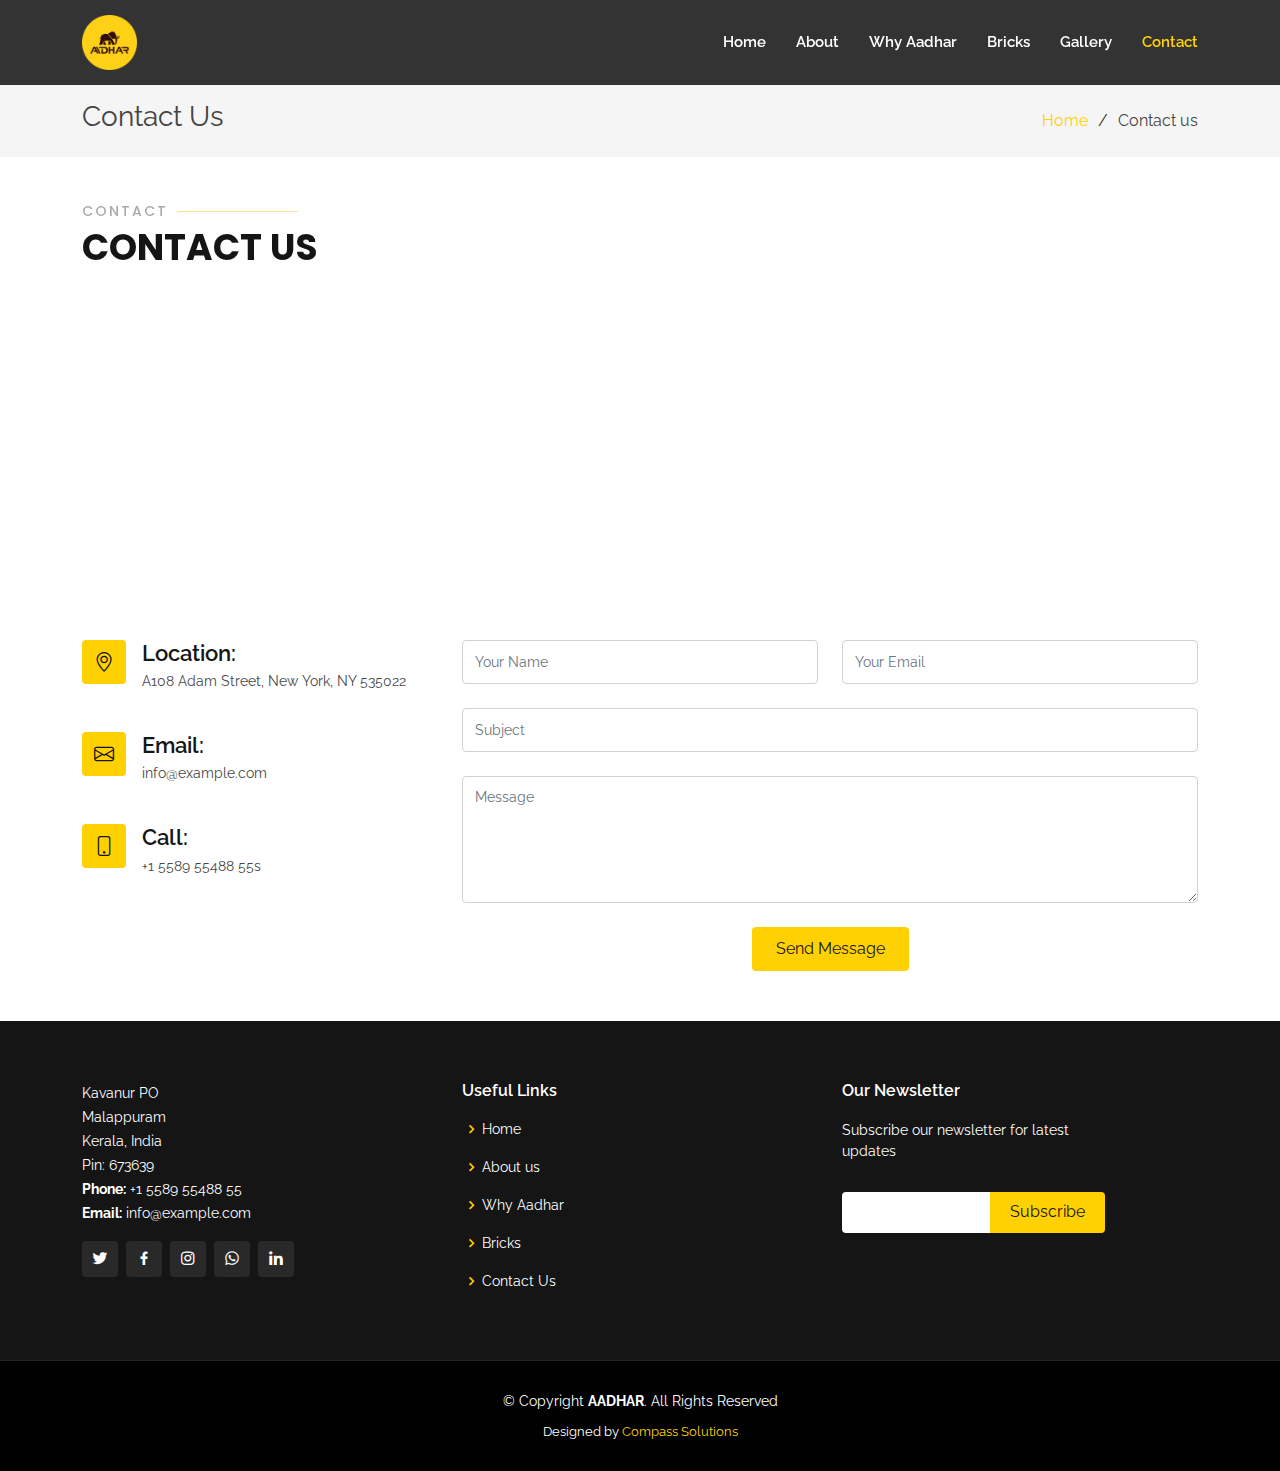
==== contact.html @ 9e07d7ab "first commit" ====
<!DOCTYPE html>
<html lang="en">

<head>
  <meta charset="utf-8">
  <meta content="width=device-width, initial-scale=1.0" name="viewport">

  <title>Aadhar Interlocks - Contact</title>
  <meta content="" name="description">
  <meta content="" name="keywords">

  <!-- Favicons -->
  <link href="assets/img/fav.svg" rel="icon">

  <link href="assets/img/apple-touch-icon.png" rel="apple-touch-icon">

  <!-- Google Fonts -->
  <link
    href="https://fonts.googleapis.com/css?family=Open+Sans:300,300i,400,400i,600,600i,700,700i|Raleway:300,300i,400,400i,500,500i,600,600i,700,700i|Poppins:300,300i,400,400i,500,500i,600,600i,700,700i"
    rel="stylesheet">

  <!-- Vendor CSS Files -->
  <link href="assets/vendor/aos/aos.css" rel="stylesheet">
  <link href="assets/vendor/bootstrap/css/bootstrap.min.css" rel="stylesheet">
  <link href="assets/vendor/bootstrap-icons/bootstrap-icons.css" rel="stylesheet">
  <link href="assets/vendor/boxicons/css/boxicons.min.css" rel="stylesheet">
  <link href="assets/vendor/glightbox/css/glightbox.min.css" rel="stylesheet">
  <link href="assets/vendor/remixicon/remixicon.css" rel="stylesheet">
  <link href="assets/vendor/swiper/swiper-bundle.min.css" rel="stylesheet">

  <!-- Template Main CSS File -->
  <link href="assets/css/style.css" rel="stylesheet">



</head>

<body>

  <!-- ======= Header ======= -->
  <header id="header" class="fixed-top header-inner-pages">
    <div class="container d-flex align-items-center justify-content-lg-between">

      <!-- <h1 class="logo me-auto me-lg-0"><a href="index.html">Gp<span>.</span></a></h1> -->
      <!-- Uncomment below if you prefer to use an image logo -->
      <a href="index.html" class="logo me-auto me-lg-0"><img src="assets/img/logo.png" alt="" class="img-fluid"></a>

      <nav id="navbar" class="navbar order-last order-lg-0">
        <ul>
          <ul>
            <li><a class="nav-link scrollto" href="index.html">Home</a></li>
            <li><a class="nav-link scrollto" href="#about">About</a></li>
            <li><a class="nav-link scrollto" href="#services">Why Aadhar</a></li>
            <li><a class="nav-link scrollto " href="#bricks">Bricks</a></li>
            <li><a class="nav-link scrollto" href="gallery.html">Gallery</a></li>
  
            <li><a class="nav-link scrollto active" href="contact.html">Contact</a></li>
          </ul>
        </ul>
        <i class="bi bi-list mobile-nav-toggle"></i>
      </nav><!-- .navbar -->

      

    </div>
  </header><!-- End Header -->

  <main id="main">

    <!-- ======= Breadcrumbs ======= -->
    <section id="breadcrumbs" class="breadcrumbs">
      <div class="container">

        <div class="d-flex justify-content-between align-items-center">
          <h2>Contact Us</h2>
          <ol>
            <li><a href="index.html">Home</a></li>
            <li>Contact us</li>
          </ol>
        </div>

      </div>
    </section><!-- End Breadcrumbs -->

    <!-- ======= Contact Section ======= -->
    <section id="contact" class="contact">
      <div class="container" data-aos="fade-up">

        <div class="section-title">
          <h2>Contact</h2>
          <p>Contact Us</p>
        </div>

        <div>
          <iframe style="border:0; width: 100%; height: 270px;"
            src="https://www.google.com/maps/embed?pb=!1m14!1m8!1m3!1d12097.433213460943!2d-74.0062269!3d40.7101282!3m2!1i1024!2i768!4f13.1!3m3!1m2!1s0x0%3A0xb89d1fe6bc499443!2sDowntown+Conference+Center!5e0!3m2!1smk!2sbg!4v1539943755621"
            frameborder="0" allowfullscreen></iframe>
        </div>

        <div class="row mt-5">

          <div class="col-lg-4">
            <div class="info">
              <div class="address">
                <i class="bi bi-geo-alt"></i>
                <h4>Location:</h4>
                <p>A108 Adam Street, New York, NY 535022</p>
              </div>

              <div class="email">
                <i class="bi bi-envelope"></i>
                <h4>Email:</h4>
                <p>info@example.com</p>
              </div>

              <div class="phone">
                <i class="bi bi-phone"></i>
                <h4>Call:</h4>
                <p>+1 5589 55488 55s</p>
              </div>

            </div>

          </div>

          <div class="col-lg-8 mt-5 mt-lg-0">

            <form action="forms/contact.php" method="post" role="form" class="php-email-form">
              <div class="row">
                <div class="col-md-6 form-group">
                  <input type="text" name="name" class="form-control" id="name" placeholder="Your Name" required>
                </div>
                <div class="col-md-6 form-group mt-3 mt-md-0">
                  <input type="email" class="form-control" name="email" id="email" placeholder="Your Email" required>
                </div>
              </div>
              <div class="form-group mt-3">
                <input type="text" class="form-control" name="subject" id="subject" placeholder="Subject" required>
              </div>
              <div class="form-group mt-3">
                <textarea class="form-control" name="message" rows="5" placeholder="Message" required></textarea>
              </div>
              <div class="my-3">
                <div class="loading">Loading</div>
                <div class="error-message"></div>
                <div class="sent-message">Your message has been sent. Thank you!</div>
              </div>
              <div class="text-center"><button type="submit">Send Message</button></div>
            </form>

          </div>

        </div>

      </div>
    </section><!-- End Contact Section -->

  </main><!-- End #main -->

   <!-- ======= Footer ======= -->
   <footer id="footer">
    <div class="footer-top">
      <div class="container">
        <div class="row">

          <div class="col-lg-4 col-md-6">
            <div class="footer-info">
            
              <p>
                Kavanur PO<br>
                Malappuram <br>
                Kerala, India <br>
                Pin: 673639<br>
                <strong>Phone:</strong> +1 5589 55488 55<br>
                <strong>Email:</strong> info@example.com<br>
              </p>
              <div class="social-links mt-3">
                <a href="#" class="twitter"><i class="bx bxl-twitter"></i></a>
                <a href="#" class="facebook"><i class="bx bxl-facebook"></i></a>
                <a href="#" class="instagram"><i class="bx bxl-instagram"></i></a>
                <a href="#" class="google-plus"><i class="bx bxl-whatsapp"></i></a>
                <a href="#" class="linkedin"><i class="bx bxl-linkedin"></i></a>
              </div>
            </div>
          </div>

          <div class="col-lg-4 col-md-6 footer-links">
            <h4>Useful Links</h4>
            <ul>
              <li><i class="bx bx-chevron-right"></i> <a href="#">Home</a></li>
              <li><i class="bx bx-chevron-right"></i> <a href="#about">About us</a></li>
              <li><i class="bx bx-chevron-right"></i> <a href="#services">Why Aadhar</a></li>
              <li><i class="bx bx-chevron-right"></i> <a href="#bricks">Bricks</a></li>
              <li><i class="bx bx-chevron-right"></i> <a href="contact.html">Contact Us</a></li>
            </ul>
          </div>

          

          <div class="col-lg-3 col-md-6 footer-newsletter">
            <h4>Our Newsletter</h4>
            <p>Subscribe our newsletter for latest updates</p>
            <form action="" method="post">
              <input type="email" name="email"><input type="submit" value="Subscribe">
            </form>

          </div>

        </div>
      </div>
    </div>

    <div class="container">
      <div class="copyright">
        &copy; Copyright <strong><span>AADHAR</span></strong>. All Rights Reserved
      </div>
      <div class="credits">
      
        Designed by <a href="#">Compass Solutions</a>
      </div>
    </div>
  </footer><!-- End Footer -->

  <div id="preloader"></div>
  <a href="#" class="back-to-top d-flex align-items-center justify-content-center"><i class="bi bi-arrow-up-short"></i></a>

  <!-- Vendor JS Files -->
  <script src="assets/vendor/purecounter/purecounter_vanilla.js"></script>
  <script src="assets/vendor/aos/aos.js"></script>
  <script src="assets/vendor/bootstrap/js/bootstrap.bundle.min.js"></script>
  <script src="assets/vendor/glightbox/js/glightbox.min.js"></script>
  <script src="assets/vendor/isotope-layout/isotope.pkgd.min.js"></script>
  <script src="assets/vendor/swiper/swiper-bundle.min.js"></script>
  <script src="assets/vendor/php-email-form/validate.js"></script>

  <!-- Template Main JS File -->
  <script src="assets/js/main.js"></script>

</body>

</html>
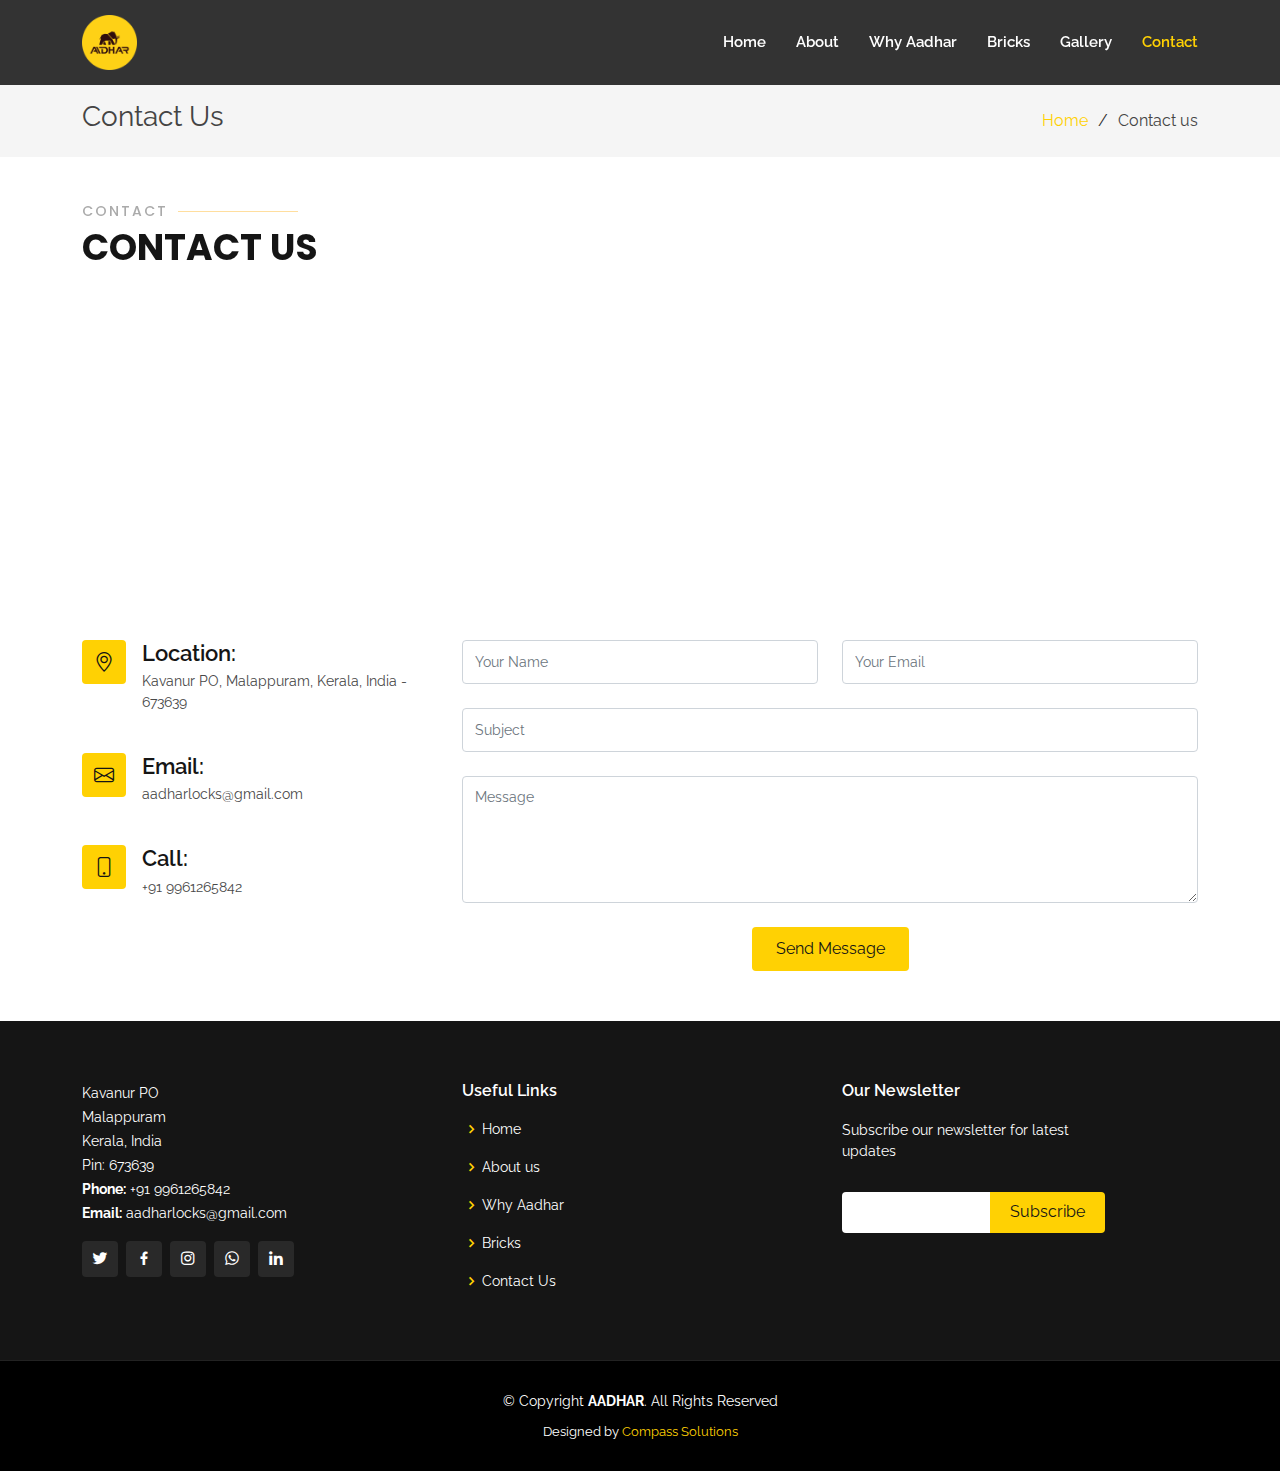
==== commit bd31cce8: "added gallery images" ====
--- a/contact.html
+++ b/contact.html
@@ -93,7 +93,7 @@
 
         <div>
           <iframe style="border:0; width: 100%; height: 270px;"
-            src="https://www.google.com/maps/embed?pb=!1m14!1m8!1m3!1d12097.433213460943!2d-74.0062269!3d40.7101282!3m2!1i1024!2i768!4f13.1!3m3!1m2!1s0x0%3A0xb89d1fe6bc499443!2sDowntown+Conference+Center!5e0!3m2!1smk!2sbg!4v1539943755621"
+            src="https://www.google.com/maps/embed?pb=!1m18!1m12!1m3!1d3914.017359666527!2d76.05037905000148!3d11.186350292005146!2m3!1f0!2f0!3f0!3m2!1i1024!2i768!4f13.1!3m3!1m2!1s0x3ba649c48cde7b57%3A0xc7c25af22f0a655c!2sAADHAR%20INTERLOCK!5e0!3m2!1sen!2sin!4v1676791761919!5m2!1sen!2sin"
             frameborder="0" allowfullscreen></iframe>
         </div>
 
@@ -104,19 +104,20 @@
               <div class="address">
                 <i class="bi bi-geo-alt"></i>
                 <h4>Location:</h4>
-                <p>A108 Adam Street, New York, NY 535022</p>
+                <p>Kavanur PO, Malappuram, Kerala, India - 673639</p>
               </div>
 
               <div class="email">
                 <i class="bi bi-envelope"></i>
+   
                 <h4>Email:</h4>
-                <p>info@example.com</p>
+                <p>aadharlocks@gmail.com</p>
               </div>
 
               <div class="phone">
                 <i class="bi bi-phone"></i>
                 <h4>Call:</h4>
-                <p>+1 5589 55488 55s</p>
+                <p> +91 9961265842</p>
               </div>
 
             </div>
@@ -171,8 +172,8 @@
                 Malappuram <br>
                 Kerala, India <br>
                 Pin: 673639<br>
-                <strong>Phone:</strong> +1 5589 55488 55<br>
-                <strong>Email:</strong> info@example.com<br>
+                <strong>Phone:</strong> +91 9961265842<br>
+                <strong>Email:</strong> aadharlocks@gmail.com<br>
               </p>
               <div class="social-links mt-3">
                 <a href="#" class="twitter"><i class="bx bxl-twitter"></i></a>
--- a/assets/css/style.css
+++ b/assets/css/style.css
@@ -8,6 +8,10 @@
 /*--------------------------------------------------------------
 # General
 --------------------------------------------------------------*/
+
+@import url('https://fonts.googleapis.com/css2?family=Noto+Sans+Malayalam:wght@300;400;500;600;700&display=swap');
+
+
 body {
   font-family: "Raleway", sans-serif;
   color: #444444;
@@ -765,6 +769,11 @@
 
 }
 
+.portfolio .gl-caption h6 {
+  padding-top: 10px;
+  text-align: center;
+}
+
 .portfolio #portfolio-flters {
   padding: 0;
   margin: 0 auto 20px auto;
@@ -1155,6 +1164,11 @@
 /*--------------------------------------------------------------
 # Team
 --------------------------------------------------------------*/
+
+.mal-desc{
+  font-family: 'Noto Sans Malayalam', sans-serif;
+}
+
 .team {
   background: #fff;
   padding: 60px 0;
